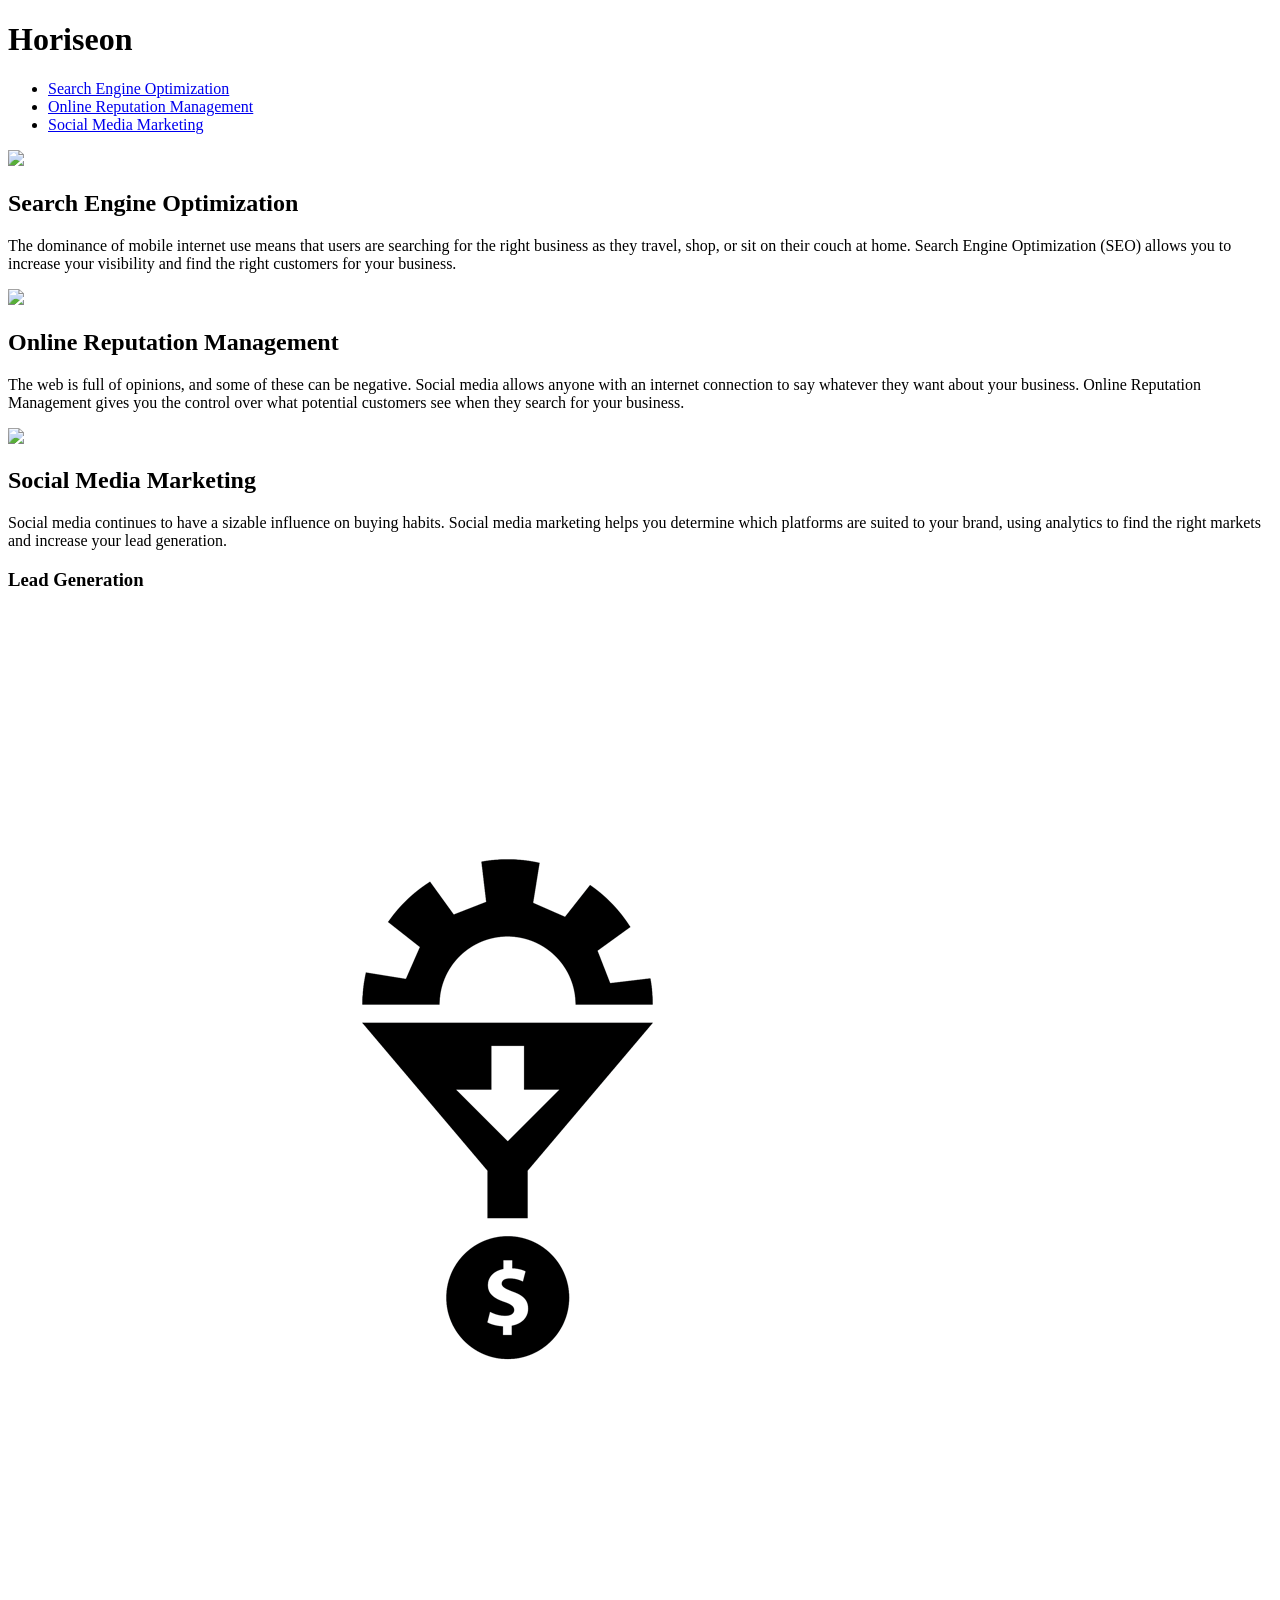
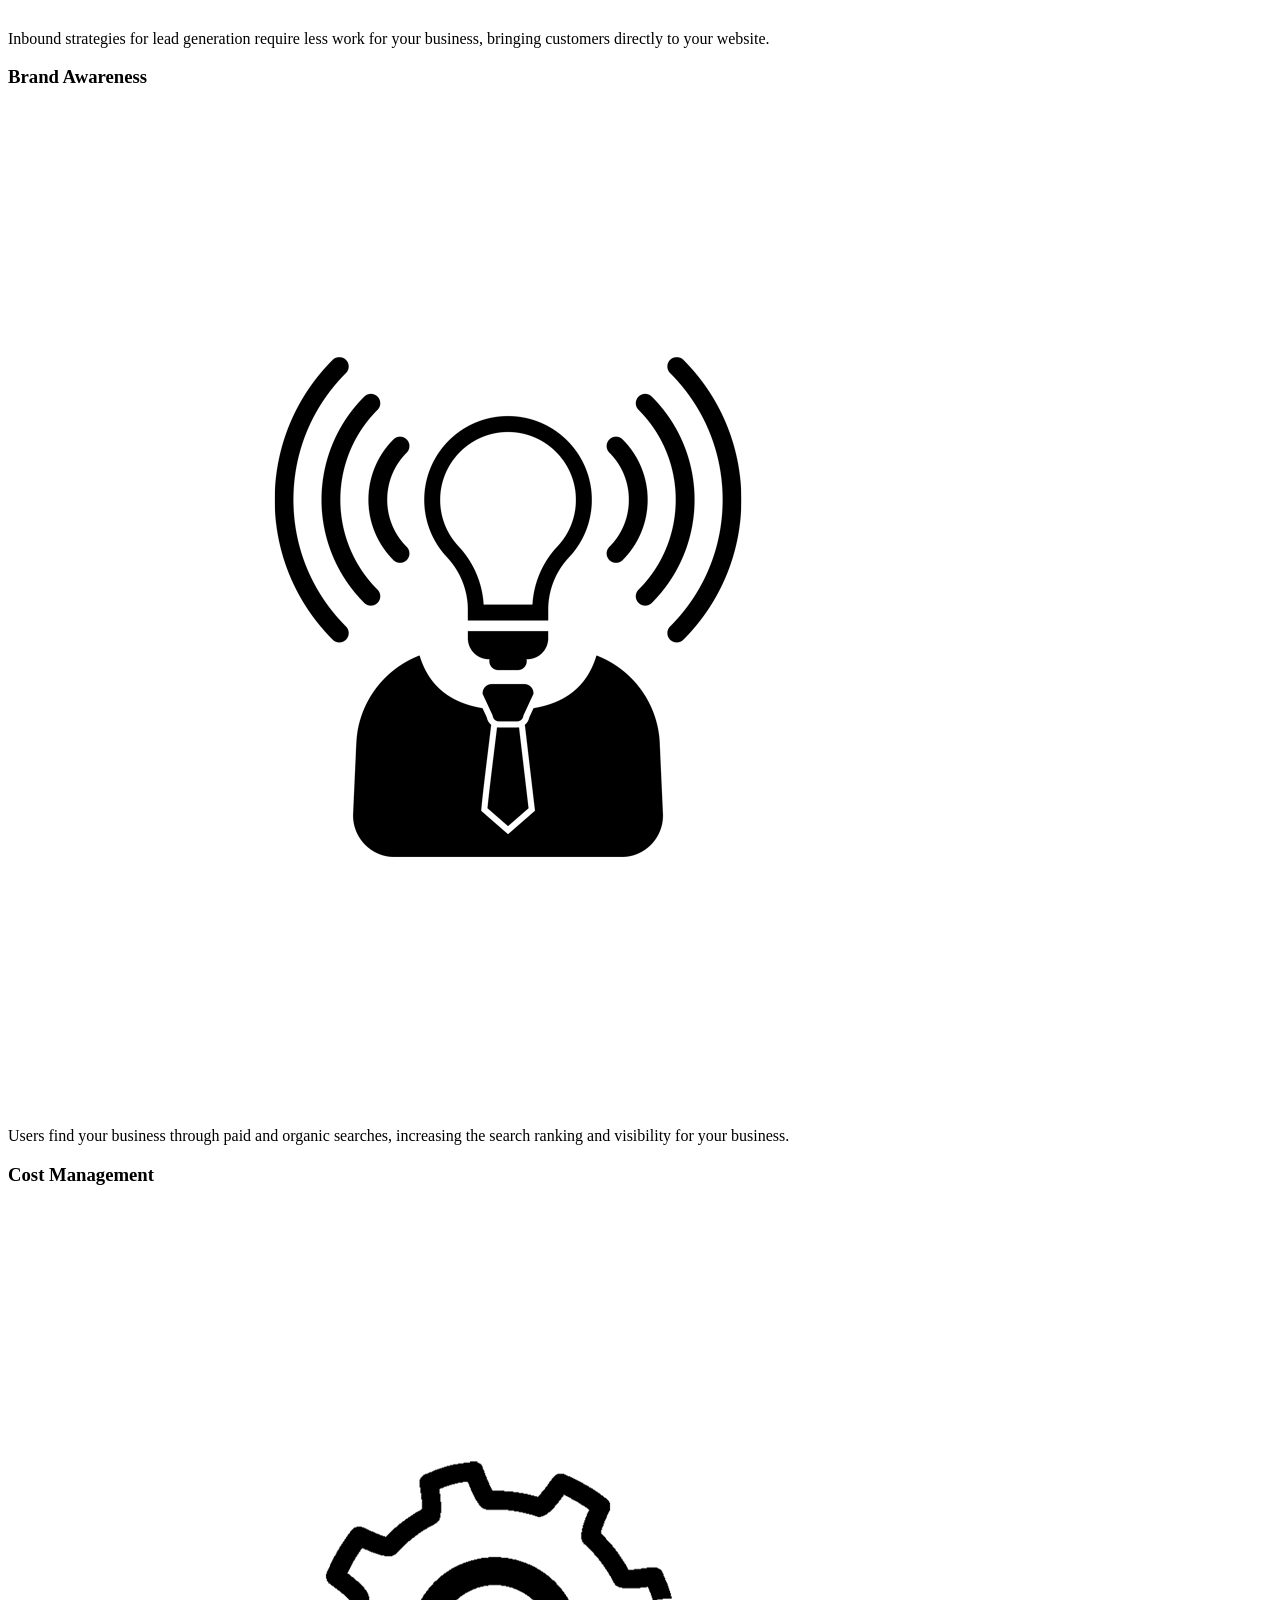
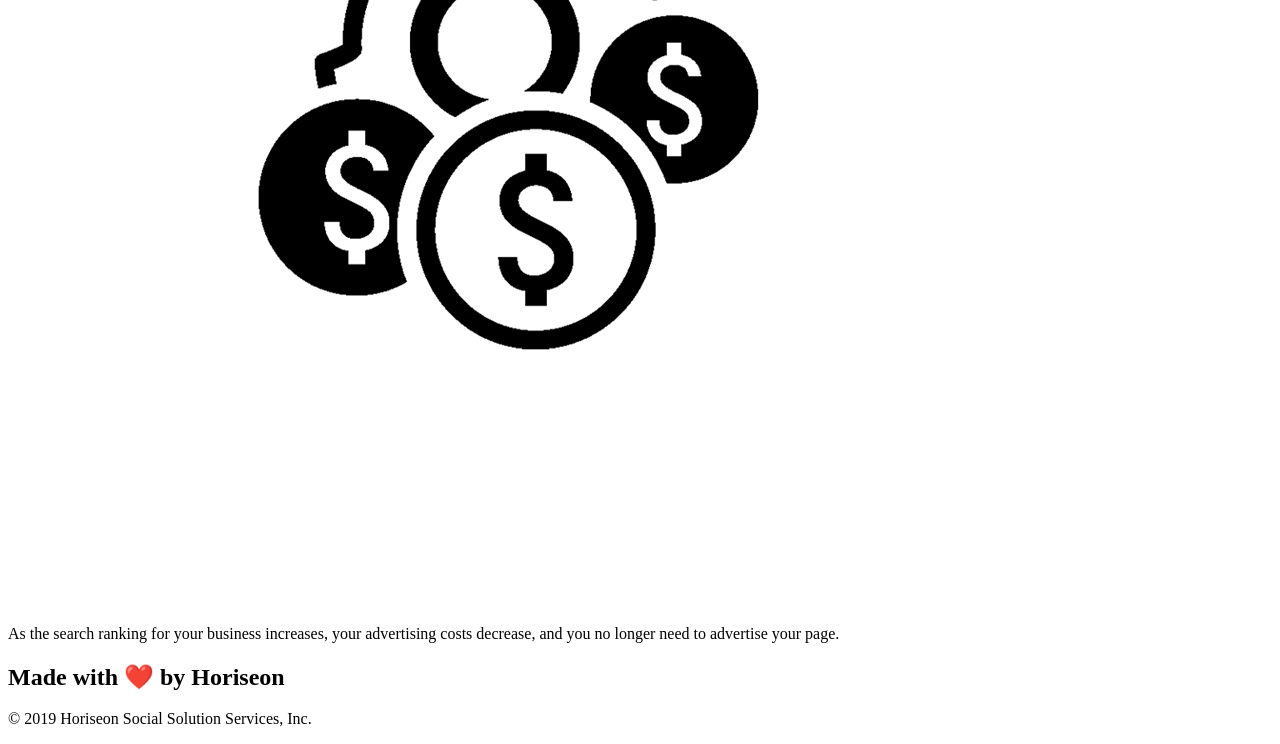
==== Develop/index.html @ 5e9543f5 "init" ====
<!DOCTYPE html>
<html lang="en-us">

<head>
    <meta charset="UTF-8" />
    <link rel="stylesheet" href="./assets/css/style.css">
    <title>website</title>
</head>

<body>
    <header class="header">
        <h1>Hori<span class="seo">seo</span>n</h1>
        <div>
            <ul>
                <li>
                    <a href="#search-engine-optimization">Search Engine Optimization</a>
                </li>
                <li>
                    <a href="#online-reputation-management">Online Reputation Management</a>
                </li>
                <li>
                    <a href="#social-media-marketing">Social Media Marketing</a>
                </li>
            </ul>
        </div>
    </header>
    <div class="hero"></div>
    <div class="content">
        <div class="search-engine-optimization">
            <img src="./assets/images/search-engine-optimization.jpg" class="float-left" />
            <h2>Search Engine Optimization</h2>
            <p>
                The dominance of mobile internet use means that users are searching for the right business as they travel, shop, or sit on their couch at home. Search Engine Optimization (SEO) allows you to increase your visibility and find the right customers for your business.
            </p>
        </div>
        <div id="online-reputation-management" class="online-reputation-management">
            <img src="./assets/images/online-reputation-management.jpg" class="float-right" />
            <h2>Online Reputation Management</h2>
            <p>
                The web is full of opinions, and some of these can be negative. Social media allows anyone with an internet connection to say whatever they want about your business. Online Reputation Management gives you the control over what potential customers see when they search for your business.
            </p>
        </div>
        <div id="social-media-marketing" class="social-media-marketing">
            <img src="./assets/images/social-media-marketing.jpg" class="float-left" />
            <h2>Social Media Marketing</h2>
            <p>
                Social media continues to have a sizable influence on buying habits. Social media marketing helps you determine which platforms are suited to your brand, using analytics to find the right markets and increase your lead generation.
            </p>
        </div>
    </div>
    <div class="benefits">
        <div class="benefit-lead">
            <h3>Lead Generation</h3>
            <img src="./assets/images/lead-generation.png" />
            <p>
                Inbound strategies for lead generation require less work for your business, bringing customers directly to your website.
            </p>
        </div>
        <div class="benefit-brand">
            <h3>Brand Awareness</h3>
            <img src="./assets/images/brand-awareness.png" />
            <p>
                Users find your business through paid and organic searches, increasing the search ranking and visibility for your business.
            </p>
        </div>
        <div class="benefit-cost">
            <h3>Cost Management</h3>
            <img src="./assets/images/cost-management.png" />
            <p>
                As the search ranking for your business increases, your advertising costs decrease, and you no longer need to advertise your page.
            </p>
        </div>
    </div>
    <footer class="footer">
        <h2>Made with ❤️️ by Horiseon</h2>
        <p>
            &copy; 2019 Horiseon Social Solution Services, Inc.
        </p>
    </footer>
</body>

</html>
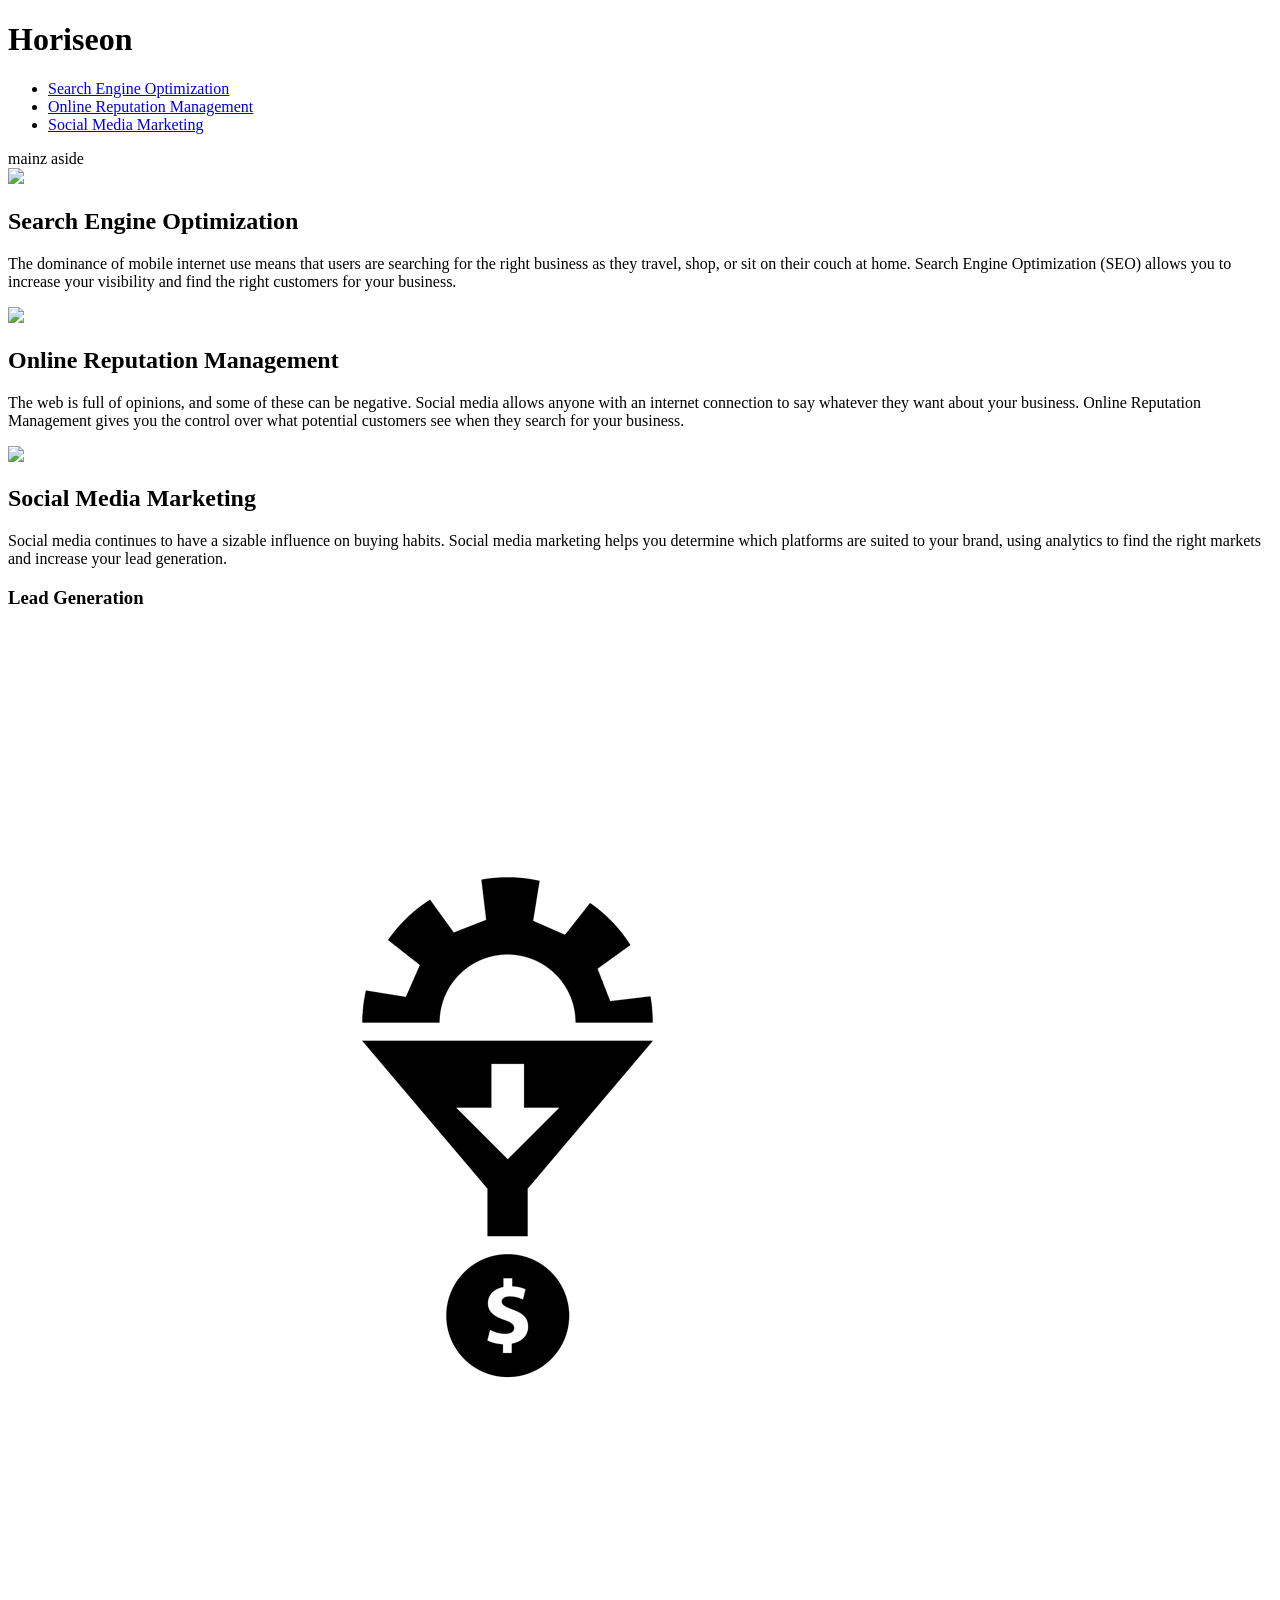
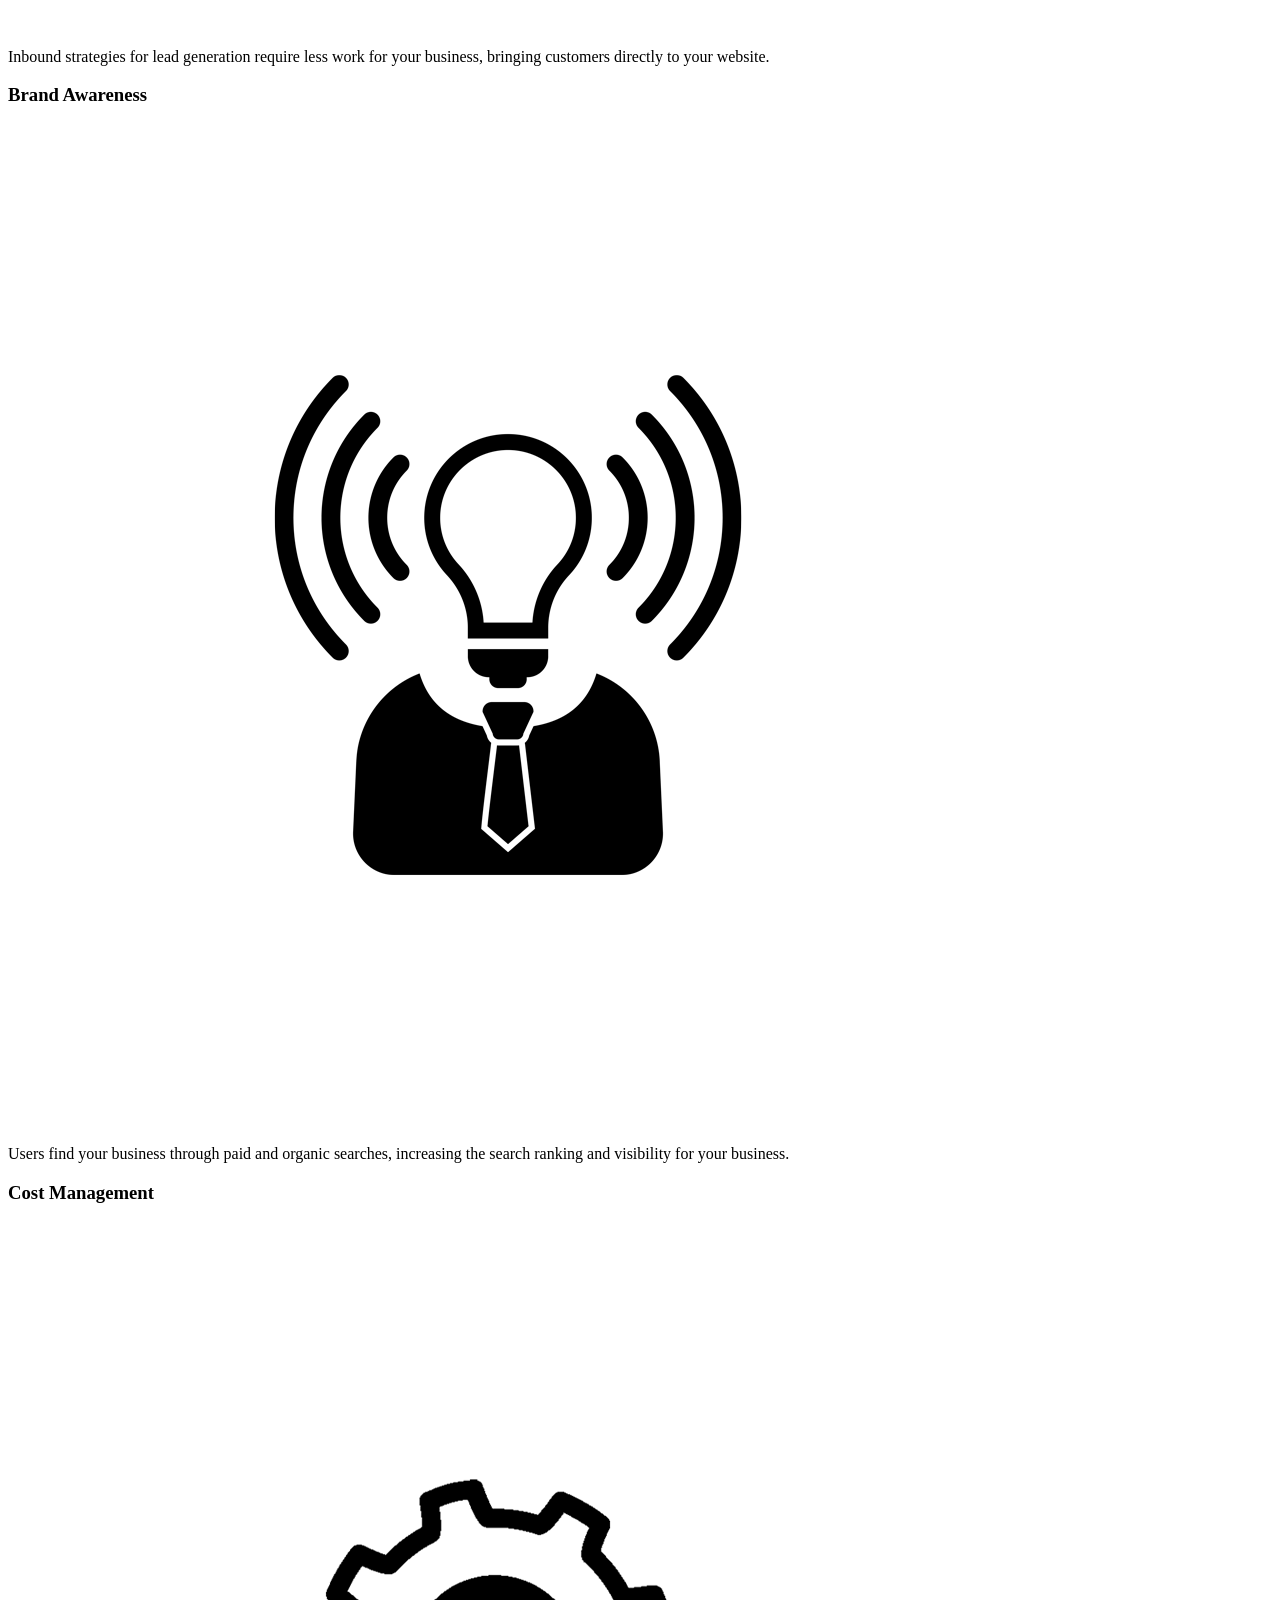
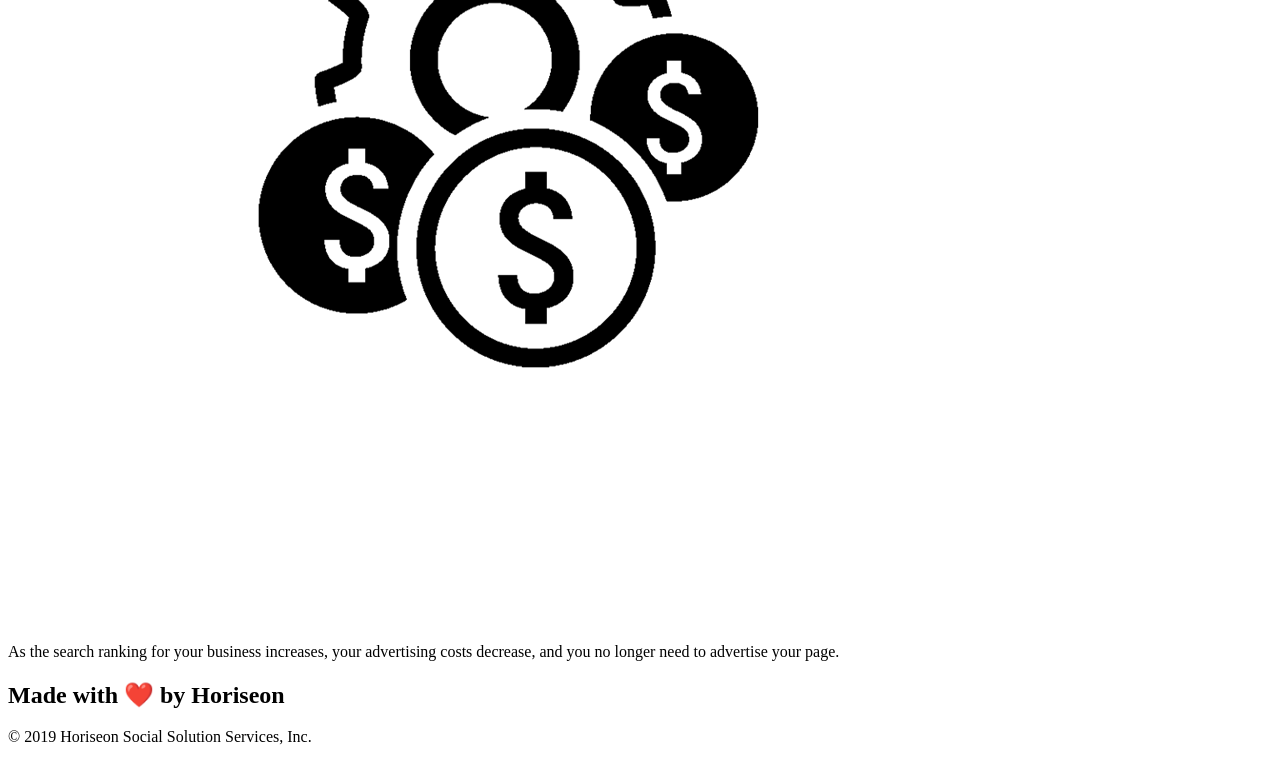
==== commit 9971ca84: "header footer tag added" ====
--- a/Develop/index.html
+++ b/Develop/index.html
@@ -10,7 +10,7 @@
 <body>
     <header class="header">
         <h1>Hori<span class="seo">seo</span>n</h1>
-        <div>
+        <nav>
             <ul>
                 <li>
                     <a href="#search-engine-optimization">Search Engine Optimization</a>
@@ -22,10 +22,10 @@
                     <a href="#social-media-marketing">Social Media Marketing</a>
                 </li>
             </ul>
-        </div>
+        </nav>
     </header>
     <div class="hero"></div>
-    <div class="content">
+    <div class="content"> mainz aside
         <div class="search-engine-optimization">
             <img src="./assets/images/search-engine-optimization.jpg" class="float-left" />
             <h2>Search Engine Optimization</h2>
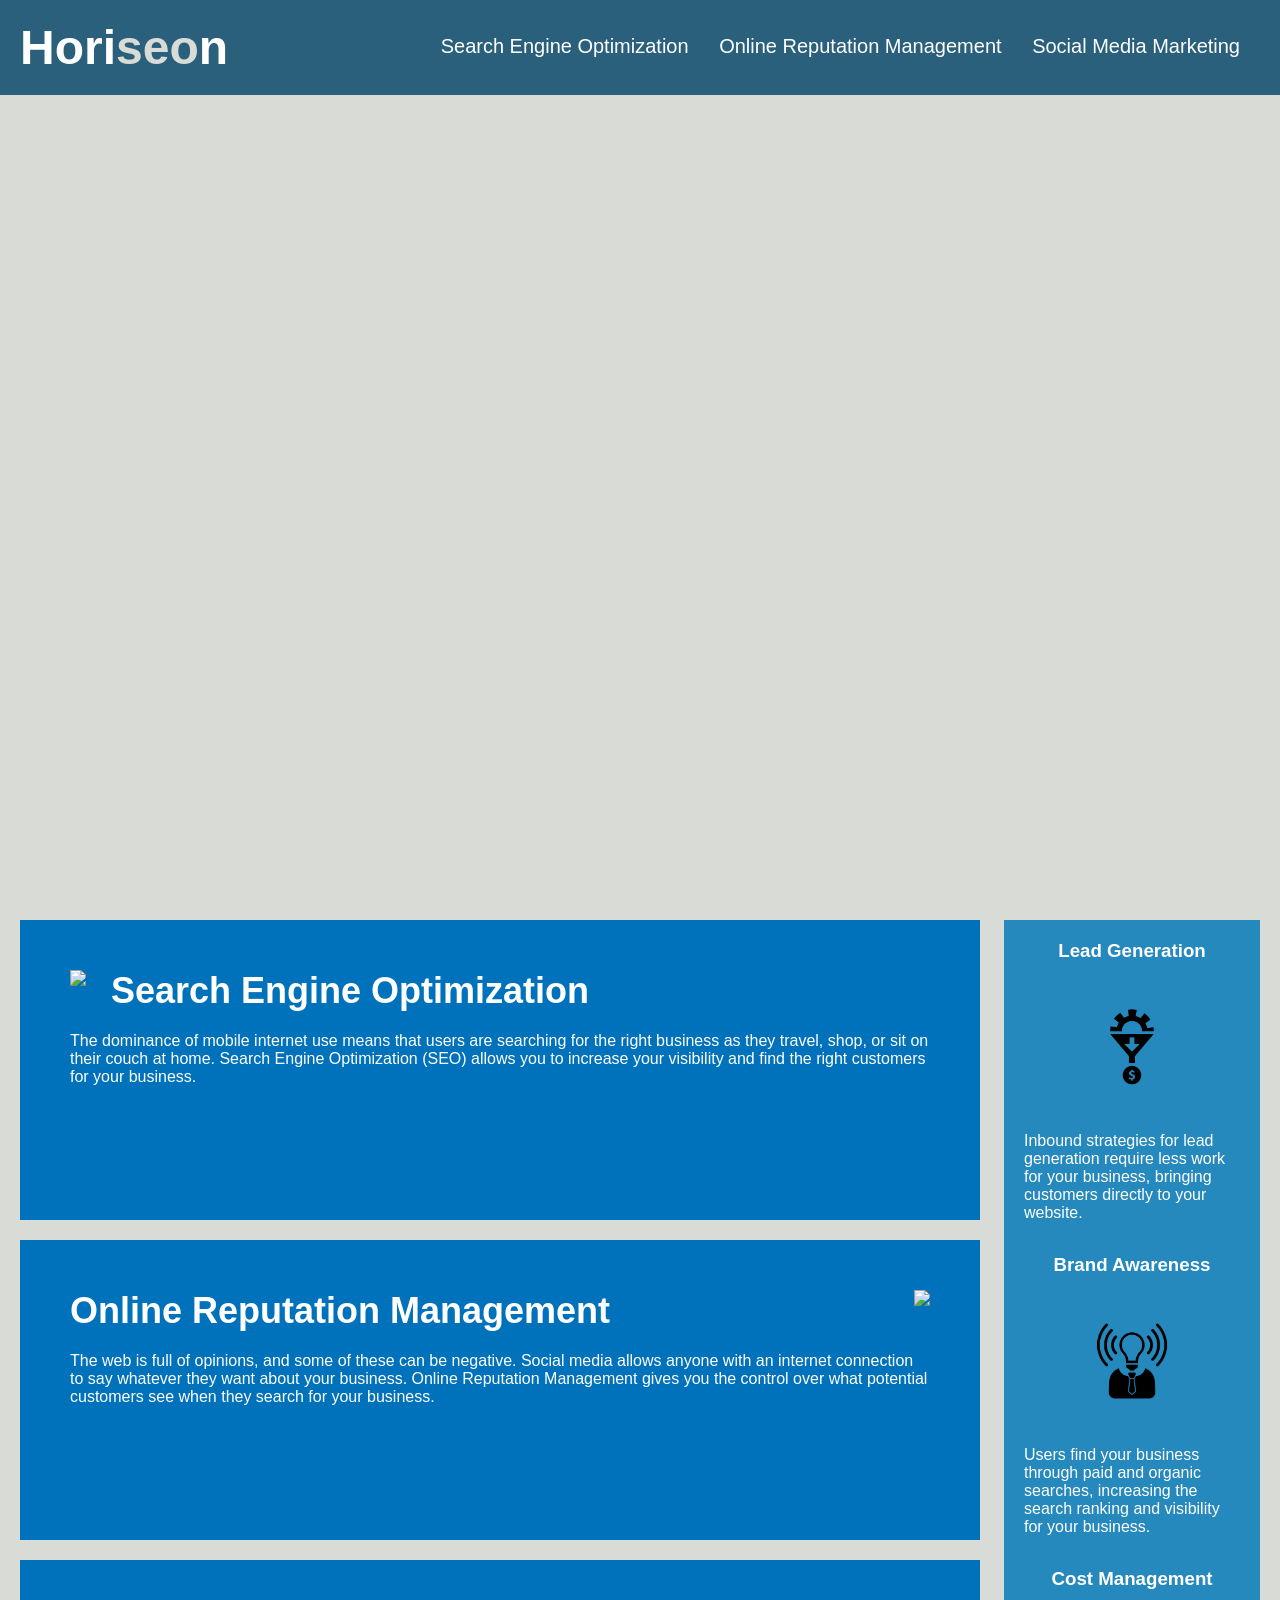
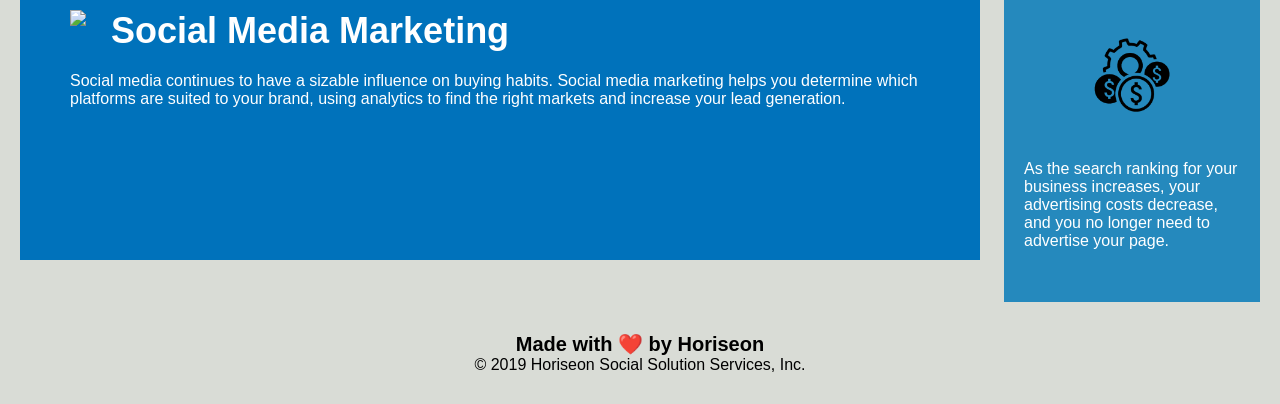
==== commit 73a7a42f: "tag changed" ====
--- a/Develop/index.html
+++ b/Develop/index.html
@@ -8,6 +8,7 @@
 </head>
 
 <body>
+    <!-- header nest nav -->
     <header class="header">
         <h1>Hori<span class="seo">seo</span>n</h1>
         <nav>
@@ -24,8 +25,10 @@
             </ul>
         </nav>
     </header>
-    <div class="hero"></div>
-    <div class="content"> mainz aside
+    <!-- div->section -->
+    <section class="hero"></section>
+    <section class="content"> 
+        <!-- div->section ? -->
         <div class="search-engine-optimization">
             <img src="./assets/images/search-engine-optimization.jpg" class="float-left" />
             <h2>Search Engine Optimization</h2>
@@ -47,8 +50,9 @@
                 Social media continues to have a sizable influence on buying habits. Social media marketing helps you determine which platforms are suited to your brand, using analytics to find the right markets and increase your lead generation.
             </p>
         </div>
-    </div>
-    <div class="benefits">
+    </section>
+    <!-- div->aside -->
+    <aside class="benefits">
         <div class="benefit-lead">
             <h3>Lead Generation</h3>
             <img src="./assets/images/lead-generation.png" />
@@ -70,7 +74,8 @@
                 As the search ranking for your business increases, your advertising costs decrease, and you no longer need to advertise your page.
             </p>
         </div>
-    </div>
+    </aside>
+    <!-- div->footer -->
     <footer class="footer">
         <h2>Made with ❤️️ by Horiseon</h2>
         <p>
--- a/Develop/assets/css/style.css
+++ b/Develop/assets/css/style.css
@@ -0,0 +1,200 @@
+* {
+    box-sizing: border-box;
+    padding: 0;
+    margin: 0;
+}
+
+body {
+    background-color: #d9dcd6;
+}
+
+.header {
+    padding: 20px;
+    font-family: 'Trebuchet MS', 'Lucida Sans Unicode', 'Lucida Grande', 'Lucida Sans', Arial, sans-serif;
+    background-color: #2a607c;
+    color: #ffffff;
+}
+
+.header h1 {
+    display: inline-block;
+    font-size: 48px;
+}
+
+.header h1 .seo {
+    color: #d9dcd6;
+}
+/* div->nav */
+.header nav {
+    padding-top: 15px;
+    margin-right: 20px;
+    float: right;
+    font-family: 'Gill Sans', 'Gill Sans MT', Calibri, 'Trebuchet MS', sans-serif;
+    font-size: 20px;
+}
+
+.header nav ul {
+    list-style-type: none;
+}
+
+.header nav ul li {
+    display: inline-block;
+    margin-left: 25px;
+}
+
+a {
+    color: #ffffff;
+    text-decoration: none;
+}
+
+p {
+    font-size: 16px;
+}
+
+.hero {
+    height: 800px;
+    width: 100%;
+    margin-bottom: 25px;
+    background-image: url("../images/digital-marketing-meeting.jpg");
+    background-size: cover;
+    background-position: center;
+}
+ 
+.float-left {
+    float: left;
+    margin-right: 25px;
+}
+
+.float-right {
+    float: right;
+    margin-left: 25px;
+} 
+
+.content {
+    width: 75%;
+    display: inline-block;
+    margin-left: 20px;
+}
+
+.benefits {
+    margin-right: 20px;
+    padding: 20px;
+    clear: both;
+    float: right;
+    width: 20%;
+    height: 100%;
+    font-family: 'Gill Sans', 'Gill Sans MT', Calibri, 'Trebuchet MS', sans-serif;
+    background-color: #2589bd;
+}
+
+.benefit-lead {
+    margin-bottom: 32px;
+    color: #ffffff;
+}
+
+.benefit-brand {
+    margin-bottom: 32px;
+    color: #ffffff;
+}
+
+.benefit-cost {
+    margin-bottom: 32px;
+    color: #ffffff;
+}
+
+.benefit-lead h3 {
+    margin-bottom: 10px;
+    text-align: center;
+}
+
+.benefit-brand h3 {
+    margin-bottom: 10px;
+    text-align: center;
+}
+
+.benefit-cost h3 {
+    margin-bottom: 10px;
+    text-align: center;
+}
+
+.benefit-lead img {
+    display: block;
+    margin: 10px auto;
+    max-width: 150px;
+}
+
+.benefit-brand img {
+    display: block;
+    margin: 10px auto;
+    max-width: 150px;
+}
+
+.benefit-cost img {
+    display: block;
+    margin: 10px auto;
+    max-width: 150px;
+}
+
+.search-engine-optimization {
+    margin-bottom: 20px;
+    padding: 50px;
+    height: 300px;
+    font-family: 'Gill Sans', 'Gill Sans MT', Calibri, 'Trebuchet MS', sans-serif;
+    background-color: #0072bb;
+    color: #ffffff;
+}
+
+.online-reputation-management {
+    margin-bottom: 20px;
+    padding: 50px;
+    height: 300px;
+    font-family: 'Gill Sans', 'Gill Sans MT', Calibri, 'Trebuchet MS', sans-serif;
+    background-color: #0072bb;
+    color: #ffffff;
+}
+
+.social-media-marketing {
+    margin-bottom: 20px;
+    padding: 50px;
+    height: 300px;
+    font-family: 'Gill Sans', 'Gill Sans MT', Calibri, 'Trebuchet MS', sans-serif;
+    background-color: #0072bb;
+    color: #ffffff;
+}
+
+.search-engine-optimization img {
+    max-height: 200px;
+}
+
+.online-reputation-management img {
+    max-height: 200px;
+}
+
+.social-media-marketing img {
+    max-height: 200px;
+}
+
+.search-engine-optimization h2 {
+    margin-bottom: 20px;
+    font-size: 36px;
+}
+
+.online-reputation-management h2 {
+    margin-bottom: 20px;
+    font-size: 36px;
+}
+
+.social-media-marketing h2 {
+    margin-bottom: 20px;
+    font-size: 36px;
+}
+
+.footer {
+    padding: 30px;
+    clear: both;
+    font-family: 'Trebuchet MS', 'Lucida Sans Unicode', 'Lucida Grande', 'Lucida Sans', Arial, sans-serif;
+    text-align: center;
+}
+
+.footer h2 {
+    font-size: 20px;
+}
